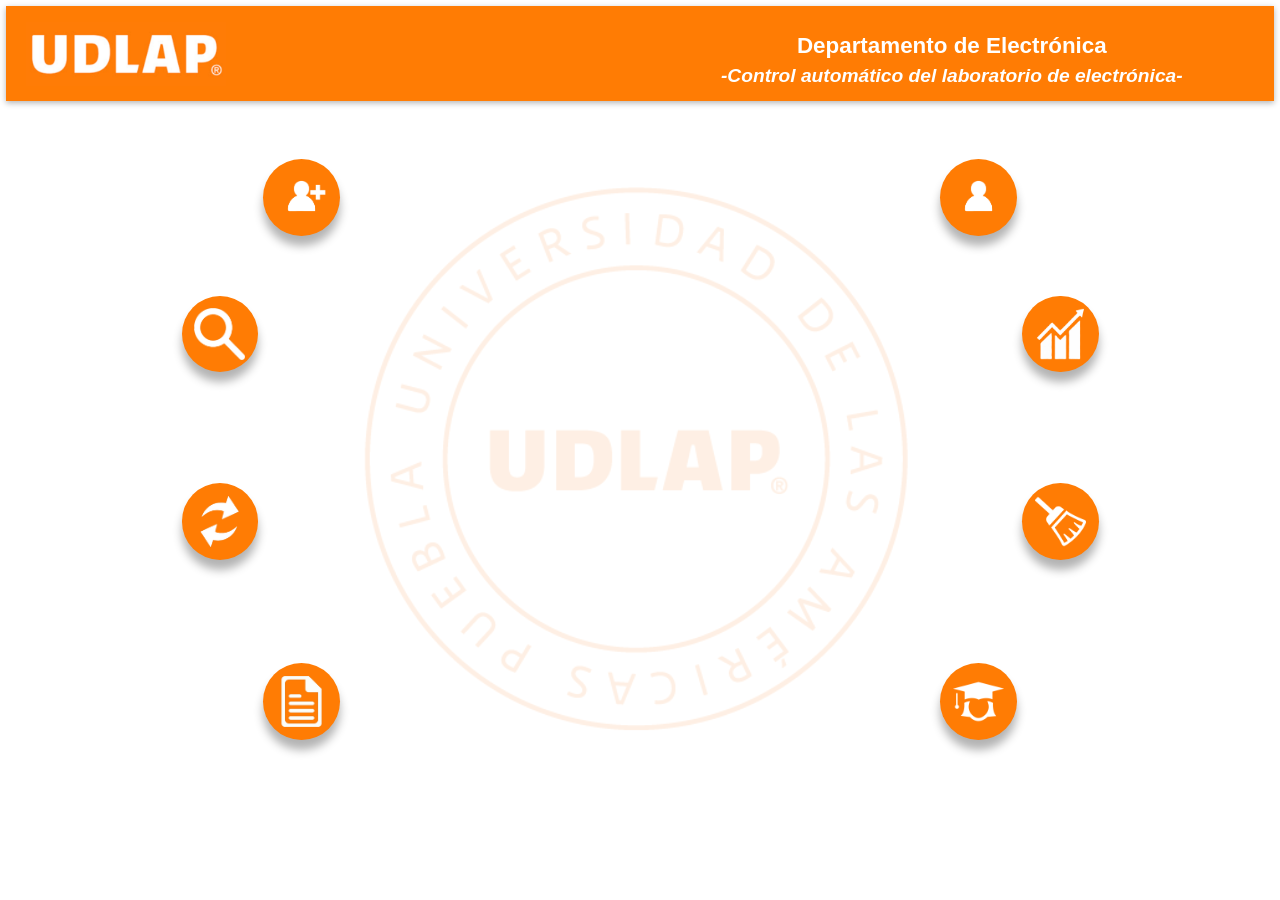
==== src/sistema_almacen/index.html @ dacfbcc5 "Trying to add as normal folder xidk" ====
<!DOCTYPE html>
<!-- Declara que el documento es de tipo HTML5 -->
<html lang="en">
<!-- Establece el idioma principal del contenido como inglés -->

<head>
    <!-- Contiene los metadatos y enlaces a recursos externos -->
    <meta charset="UTF-8">
    <!-- Especifica la codificación de caracteres como UTF-8 -->
    <meta name="viewport" content="width=device-width, initial-scale=1.0">
    <!-- Hace que la página sea responsive, adaptándose a diferentes dispositivos -->
    <title>preview-almacen</title>
    <!-- Define el título de la página que aparece en la pestaña del navegador -->
    <!-- Enlaza al archivo de hoja de estilos específico para la página de inicio -->
    <link rel="stylesheet" href="css/styles.css">
    <!-- Enlaza al archivo de Bootstrap CSS desde un CDN -->
    <link href="https://stackpath.bootstrapcdn.com/bootstrap/4.5.2/css/bootstrap.min.css" rel="stylesheet">
</head>

<body>
    <!-- Inicio del contenido visible de la página -->
    <div id="container-general">
        <!-- Sección de navegación principal -->
        <nav id="main-nav">
            <!-- Contenedor para el logotipo -->
            <div class="logo-container">
                <!-- Imagen del logotipo de la UDLAP con un diseño adaptativo (responsive) -->
                <img src="resources\images\logo-udlap.png" alt="" class="img-fluid" id="logo-udlap">
            </div>
            <!-- Contenedor para los encabezados -->
            <div class="header-container" id="header-container">
                <!-- Encabezado que muestra el nombre del departamento -->
                <header id="nav-departamento">
                    Departamento de Electrónica
                </header>
                <!-- Encabezado que muestra el título del sistema -->
                <header id="nav-titulo">
                    -Control automático del laboratorio de electrónica-
                </header>
            </div>
        </nav>
    

    <!-- Sección que contiene los botones de interacción -->
    <div class="container-buttons">
        <!-- Fila para alinear los botones en columnas -->
        <div class="row">
            <!-- Columna izquierda para los botones -->
            <div class="col-3 column-left">
                    <!-- Botón para agregar un usuario -->
                    <div class="button-ca btn-curve-1" id="button-upper-left">
                        <a href="php/forms/credentials/form-check_user_id.php">
                            <img src="resources\images\icon-adduser.png" alt="">
                            <div class="tooltip-left">
                                <h3>Control de Usuarios</h3>
                                <!-- Tooltip que describe la función del botón -->
                            </div>
                        </a>
                    </div>
                </a>
                <div class="button-ca btn-curve-2">
                        <!-- Botón para consultas -->
                        <a href="php/forms/credentials/form-consults-check_admin_id.php">
                        <img src="resources\images\icon-consultas.png" alt="">
                        <div class="tooltip-left">
                            <h3>Consultas</h3>
                            <!-- Tooltip que describe la función del botón -->
                        </div>
                    </a>
                </div>
                <div class="button-ca btn-curve-3">
                    <!-- Botón para cambio de semestre -->
                    <a href="php/forms/credentials/form-semester-check_admin_id.php">
                        <img src="resources/images/icon-change.png" alt="">
                        <div class="tooltip-left">
                            <h3>Cambio de semestre</h3>
                            <!-- Tooltip que describe la función del botón -->
                        </div>
                    </a>
                </div>
                <div class="button-ca btn-curve-4" id="button-upper-left">
                    <!-- Botón para reporte de inventarios -->
                    <img src="resources/images/icon-report.png" alt="">
                    <div class="tooltip-left">
                        <h3>Reporte de inventarios</h3>
                        <!-- Tooltip que describe la función del botón -->
                    </div>
                </div>
            </div>

            <!-- Columna central con el escudo UDLAP -->
            <div class="col-6 text-center">
                <!-- Imagen central del escudo UDLAP -->
                <img src="resources\images\escudo-udlap.png" alt="UDLAP Logo" class="img-fluid" id="escudo-udlap">
            </div>

            <!-- Columna derecha para los botones -->
            <div class="col-3 column-right">
                    <!-- Botón para control automático -->
                    <div class="button-ca btn-curve-5" id="button-upper-right">
                        <!-- #FIXME: REGRESAR RUTA A php/forms/credentials/form-auto-check_admin_id.php-->
                        <a href="php/forms/credentials/form-auto-check_admin_id.php">
                        <img src="resources\images\icon-user.png" alt="">
                        <div class="tooltip-right">
                            <h3>Control automático</h3>
                            <!-- Tooltip que describe la función del botón -->
                        </div>
                    </div>
                </a>
                <div class="button-ca btn-curve-6">
                    <!-- Botón para estadísticas -->
                    <img src="resources\images\icon-stats.png" alt="">
                    <div class="tooltip-right">
                        <h3>Estadísticas</h3>
                        <!-- Tooltip que describe la función del botón -->
                    </div>
                </div>
                <div class="button-ca btn-curve-7">
                    <!-- Botón para mantenimiento -->
                    <img src="resources/images/icon-mantenimiento.png" alt="">
                    <div class="tooltip-right">
                        <h3>Mantenimiento</h3>
                        <!-- Tooltip que describe la función del botón -->
                    </div>
                </div>
                <div class="button-ca btn-curve-8" id="button-upper-right">
                    <a href="php/forms/credentials/form-beca-check_user_id.php">
                    <img src="resources/images/icon-becario.png" alt="">
                    <!-- Espacio reservado para un botón adicional -->
                    <div class="tooltip-right">
                        <!-- Tooltip de mantenimiento adicional 181763-->
                        <h3>Control becario</h3>
                    </div>
                </div>
                </a>
            </div>
        </div>
    </div>
    </div>
</body>
</html>
---- src/sistema_almacen/css/styles.css ----
/* =========================================================
   VARIABLES GLOBALES Y FUENTE CORPORATIVA
   ========================================================= */
:root{
    --color-udlap:#ff7c04;
}

@font-face{
    font-family:"udlap_text_lightbold_italic";
    src:url("resources/fonts/udlaptext-bldita-webfont.woff2") format("woff2"),
        url("resources/fonts/udlaptext-bldita-webfont.woff") format("woff");
    font-weight:normal;
    font-style:normal;
}

/* =========================================================
   BARRA DE NAVEGACIÓN SUPERIOR
   ========================================================= */
#main-nav{
    background-color:var(--color-udlap);
    display:flex;
    justify-content:space-between;
    align-items:center;
    padding:10px;
    margin:0.5% 0.5% 0;
    box-shadow:0 2px 6px rgba(0,0,0,.3);
}

/* Logo y cabecera */
.logo-container{
    width:40%;
    height:fit-content;
}
#logo-udlap{width:40%; margin-left:2%;}

#header-container{width:50%; height:auto; text-align:right;}
#header-container header{
    font-family:Arial, sans-serif;
    font-weight:bold;
    color:#fff;
}
#nav-departamento{
    font-family:"udlap_text_lightbold_italic", sans-serif;
    text-align:center;
    font-size:140%;
    font-weight:bolder;
    color:#fff;
    margin-top:2%;
}
#nav-titulo{
    font-family:"udlap_text_lightbold_italic", sans-serif;
    text-align:center;
    font-size:120%;
    font-weight:bolder;
    font-style:italic;
    color:#fff;
}

/* Utilidad de espaciado */
.mr-3{margin-right:15px;}

/* =========================================================
   BOTÓN DE RETORNO (CÍRCULO VERDE)
   ========================================================= */
.button-return{
    width:8vh;
    height:8vh;
    background:#008000;
    border-radius:50%;
    box-shadow:0 8px 12px rgba(0,0,0,.25);
    display:flex;
    align-items:center;
    justify-content:center;
    transition:transform .25s ease, background .25s ease;
    position:absolute;
    top:50%;
    left:0;
    transform:translateY(-50%);
}
.button-return img{
    width:60%;
    height:60%;
    object-fit:contain;
}
.button-return:hover{
    transform:translateY(-50%) scale(1.1);
    background:linear-gradient(45deg,#008000,#b0d436);
    cursor:pointer;
}

/* =========================================================
   ENCABEZADO Y TARJETA BLANCA
   ========================================================= */
.box-white,
.encabezado-wrapper{
    width:100vh;          /* misma anchura visual para alinear contenido */
    margin:0 auto;
}
.encabezado-wrapper{
    position:relative;
    text-align:center;
}
.box-white{
    position:relative;
    background:#fff;
    padding:20px;
    border-radius:10px;
    box-shadow:0 4px 8px rgba(0,0,0,.3);
    transition:box-shadow .3s ease-in-out;
}
.box-white:hover{box-shadow:0 100px 160px rgba(255,180,5,.5);}

/* =========================================================
   FORMULARIOS
   ========================================================= */
.form-control{
    width:90%;
    max-width:100%;
    height:44px;
    display:block;
    margin:0 auto;
    padding:.375rem .75rem;
    font-size:1rem;
    line-height:1.5;
}

/* Contenedor general centrado vertical y horizontal */
.container-general{
    position:relative;
    display:flex;
    justify-content:center;
    align-items:center;
    text-align:center;
    height:100%;
}
.container-general input{width:40vw;}

/* =========================================================
   Paginación (botones Siguiente / Anterior y contador)
   ========================================================= */
.pagination-buttons{
    margin:20px 0;
    display:flex;
    justify-content:center;
}
.pagination-buttons .btn{
    padding:15px 30px;
    font-size:1.2rem;
}
.page-indicator{
    font-size:1.5rem;
    margin:0 20px;
    align-self:center;
}

/* =========================================================
   Buscador con botón e input alineados
   ========================================================= */
/* 1 ▸ El contenedor abarca todo el ancho y centra su contenido */
.search-container{
    width:100%;
    display:flex;
    justify-content:center;   /* centra el input en el eje horizontal */
    align-items:center;       /* por si necesitara centrado vertical   */
    margin:20px 0;            /* separación superior-inferior opcional */
}

/* 2 ▸ El propio input: ancho fijo (o máximo) y sin márgenes laterales */
#searchInput{
    width:100vh;               /* ancho relativo; ajústelo al gusto      */
    max-width:1000px;          /* límite para pantallas grandes          */
    min-width:240px;          /* evita que se comprima demasiado        */
    margin:0;                 /* elimina posibles márgenes heredados    */
}

/* =========================================================
   TARJETAS DE OPCIÓN (Menú de categorías)
   ========================================================= */
.card-option{
    background:#fff;
    border-radius:8px;
    padding:20px;
    text-align:center;
    transition:transform .3s ease;
    height:100%;
    display:flex;
    flex-direction:column;
    justify-content:center;
    box-shadow:0 4px 6px rgba(0,0,0,.1);
}
.card-option:hover{transform:scale(1.05);}
.card-option img{
    width:100%;
    max-height:180px;
    object-fit:contain;
    aspect-ratio:1/1;
}
.card-option h3{
    margin-top:15px;
    font-weight:bold;
    color:#fff;
}
/* Colores por categoría */
#btn-equipos{background:#0048ff;}
#btn-conexiones{background:#26ac2f;}
#btn-chips{background:#ffbb00;}
@media(max-width:767px){
    .card-option img{max-height:120px;}
}

/* =========================================================
   TABLAS
   ========================================================= */
th,td{text-align:center;}

/* =========================================================
   Elementos auxiliares / utilidades
   ========================================================= */
#escudo-udlap{
    opacity:.2;
    height:100%;
    width:auto;
    align-self:center;
    z-index:-1;
}
label{
    font-weight:300;
    margin-top:1vw;
}
.hidden{display:none;}
.form-container.show{display:block; opacity:1;}
#container-buttons{
    position:absolute;
    inset:0;
    background:rgba(255,128,0,.5);
}

#escudo-udlap{
    position:absolute;
    top:50%;
    left:50%;
    transform:translate(-50%,-50%);
    height:70vh;   /* ocupa el % del alto visible            */
    width:auto;               /* mantiene la proporción original           */
    max-width:none;           /* anula max-width de .img-fluid             */
    opacity:.12;              /* ajusta si lo notas muy tenue o muy fuerte */
    z-index:0;
}



/*──────────────────────────────────────────────
  5. CONTENEDOR PRINCIPAL (EXCLUYE BARRA)
──────────────────────────────────────────────*/
#container-general{height:calc(100% - 85px);} /* 85 px ≈ alto de la barra */

/* Contenedor para columnas Bootstrap */
.container-buttons{height:100%;position:relative;}

/* Columnas laterales */
.column-left,
.column-right{
    position:relative;              /* referencia para posicionar los botones */
    height:80vh;                    /* zona útil en cada lado                 */
}

/*──────────────────────────────────────────────
  6. BOTONES CIRCULARES
──────────────────────────────────────────────*/
.button-ca{
    position:absolute;              /* necesario para ubicarlos en curva      */
    width:6vw;  height:6vw;
    min-width:60px; min-height:60px;
    border-radius:50%;
    background:var(--color-udlap);
    display:flex;align-items:center;justify-content:center;
    box-shadow:0 10px 10px rgba(0,0,0,.3);
    transition:transform .3s ease;
    z-index:2;
}
.button-ca img{
    width:4vw;height:4vw;
    min-width:30px;min-height:30px;
}
.button-ca:hover{
    transform:scale(1.1);
    background:linear-gradient(45deg,var(--color-udlap),orange);
    cursor:pointer;
}

/*──────────────────────────────────────────────
  7. POSICIÓN CURVA (OCHO BOTONES)
──────────────────────────────────────────────*/
/* Lado izquierdo (btn-curve-1 … btn-curve-4) */
.btn-curve-1{top:  8%;left:85%;}
.btn-curve-2{top: 27%;left: 60%;}
.btn-curve-3{top: 53%;left: 60%;}
.btn-curve-4{top: 78%;left:85%;}

/* Lado derecho (btn-curve-5 … btn-curve-8)   */
.btn-curve-5{top:  8%;right:85%;}
.btn-curve-6{top: 27%;right: 60%;}
.btn-curve-7{top: 53%;right: 60%;}
.btn-curve-8{top: 78%;right:85%;}

/* Ajusta los porcentajes ↑ para abrir/cerrar el arco. */

/*──────────────────────────────────────────────
  8. TOOLTIP GENÉRICO
──────────────────────────────────────────────*/
.tooltip-left,
.tooltip-right{
    visibility:hidden;
    position:absolute;
    top:50%;transform:translateY(-50%);
    width:17vw;max-width:250px;
    background:var(--color-udlap);
    color:#fff;border-radius:6px;
    padding:.5em;text-align:center;
    box-shadow:0 4px 8px rgba(0,0,0,.3);
    transition:opacity .25s ease;
    opacity:0;pointer-events:none;z-index:10;
}
.tooltip-left {left:110%;}
.tooltip-right{right:110%;}

.tooltip-left::after,
.tooltip-right::after{
    content:'';position:absolute;top:50%;
    transform:translateY(-50%);
    border:5px solid transparent;
}
.tooltip-left::after {left:-10px; border-right-color:var(--color-udlap);}
.tooltip-right::after{right:-10px;border-left-color:var(--color-udlap);}

.button-ca:hover .tooltip-left,
.button-ca:hover .tooltip-right{visibility:visible;opacity:1;}
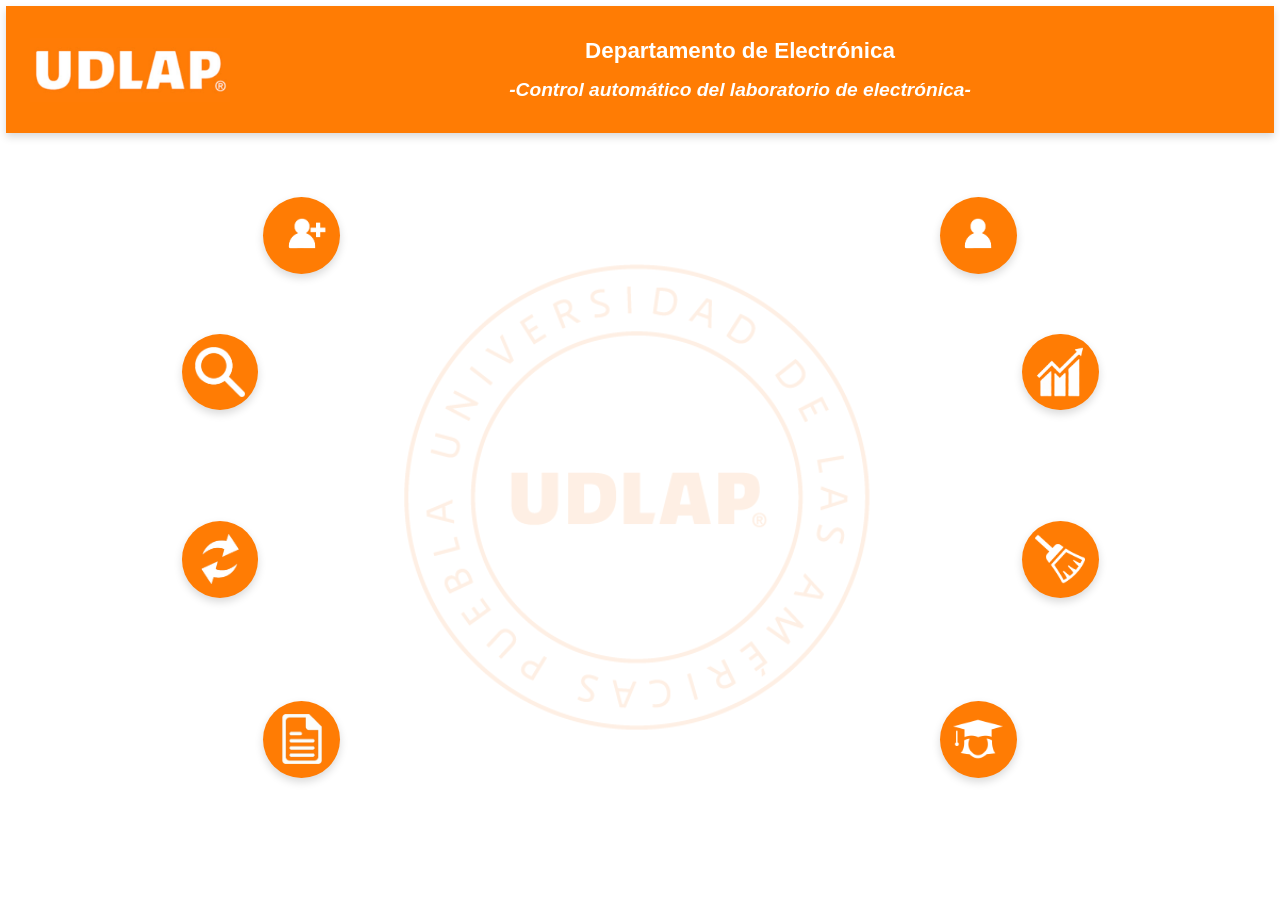
==== commit ff3f986e: "Refactor code structure for improved readability and maintainability" ====
--- a/src/sistema_almacen/index.html
+++ b/src/sistema_almacen/index.html
@@ -1,141 +1,143 @@
-<!DOCTYPE html>
-<!-- Declara que el documento es de tipo HTML5 -->
-<html lang="en">
-<!-- Establece el idioma principal del contenido como inglés -->
-
-<head>
-    <!-- Contiene los metadatos y enlaces a recursos externos -->
-    <meta charset="UTF-8">
-    <!-- Especifica la codificación de caracteres como UTF-8 -->
-    <meta name="viewport" content="width=device-width, initial-scale=1.0">
-    <!-- Hace que la página sea responsive, adaptándose a diferentes dispositivos -->
-    <title>preview-almacen</title>
-    <!-- Define el título de la página que aparece en la pestaña del navegador -->
-    <!-- Enlaza al archivo de hoja de estilos específico para la página de inicio -->
-    <link rel="stylesheet" href="css/styles.css">
-    <!-- Enlaza al archivo de Bootstrap CSS desde un CDN -->
-    <link href="https://stackpath.bootstrapcdn.com/bootstrap/4.5.2/css/bootstrap.min.css" rel="stylesheet">
-</head>
-
-<body>
-    <!-- Inicio del contenido visible de la página -->
-    <div id="container-general">
-        <!-- Sección de navegación principal -->
-        <nav id="main-nav">
-            <!-- Contenedor para el logotipo -->
-            <div class="logo-container">
-                <!-- Imagen del logotipo de la UDLAP con un diseño adaptativo (responsive) -->
-                <img src="resources\images\logo-udlap.png" alt="" class="img-fluid" id="logo-udlap">
-            </div>
-            <!-- Contenedor para los encabezados -->
-            <div class="header-container" id="header-container">
-                <!-- Encabezado que muestra el nombre del departamento -->
-                <header id="nav-departamento">
-                    Departamento de Electrónica
-                </header>
-                <!-- Encabezado que muestra el título del sistema -->
-                <header id="nav-titulo">
-                    -Control automático del laboratorio de electrónica-
-                </header>
-            </div>
-        </nav>
-    
-
-    <!-- Sección que contiene los botones de interacción -->
-    <div class="container-buttons">
-        <!-- Fila para alinear los botones en columnas -->
-        <div class="row">
-            <!-- Columna izquierda para los botones -->
-            <div class="col-3 column-left">
-                    <!-- Botón para agregar un usuario -->
-                    <div class="button-ca btn-curve-1" id="button-upper-left">
-                        <a href="php/forms/credentials/form-check_user_id.php">
-                            <img src="resources\images\icon-adduser.png" alt="">
-                            <div class="tooltip-left">
-                                <h3>Control de Usuarios</h3>
-                                <!-- Tooltip que describe la función del botón -->
-                            </div>
-                        </a>
-                    </div>
-                </a>
-                <div class="button-ca btn-curve-2">
-                        <!-- Botón para consultas -->
-                        <a href="php/forms/credentials/form-consults-check_admin_id.php">
-                        <img src="resources\images\icon-consultas.png" alt="">
-                        <div class="tooltip-left">
-                            <h3>Consultas</h3>
-                            <!-- Tooltip que describe la función del botón -->
-                        </div>
-                    </a>
-                </div>
-                <div class="button-ca btn-curve-3">
-                    <!-- Botón para cambio de semestre -->
-                    <a href="php/forms/credentials/form-semester-check_admin_id.php">
-                        <img src="resources/images/icon-change.png" alt="">
-                        <div class="tooltip-left">
-                            <h3>Cambio de semestre</h3>
-                            <!-- Tooltip que describe la función del botón -->
-                        </div>
-                    </a>
-                </div>
-                <div class="button-ca btn-curve-4" id="button-upper-left">
-                    <!-- Botón para reporte de inventarios -->
-                    <img src="resources/images/icon-report.png" alt="">
-                    <div class="tooltip-left">
-                        <h3>Reporte de inventarios</h3>
-                        <!-- Tooltip que describe la función del botón -->
-                    </div>
-                </div>
-            </div>
-
-            <!-- Columna central con el escudo UDLAP -->
-            <div class="col-6 text-center">
-                <!-- Imagen central del escudo UDLAP -->
-                <img src="resources\images\escudo-udlap.png" alt="UDLAP Logo" class="img-fluid" id="escudo-udlap">
-            </div>
-
-            <!-- Columna derecha para los botones -->
-            <div class="col-3 column-right">
-                    <!-- Botón para control automático -->
-                    <div class="button-ca btn-curve-5" id="button-upper-right">
-                        <!-- #FIXME: REGRESAR RUTA A php/forms/credentials/form-auto-check_admin_id.php-->
-                        <a href="php/forms/credentials/form-auto-check_admin_id.php">
-                        <img src="resources\images\icon-user.png" alt="">
-                        <div class="tooltip-right">
-                            <h3>Control automático</h3>
-                            <!-- Tooltip que describe la función del botón -->
-                        </div>
-                    </div>
-                </a>
-                <div class="button-ca btn-curve-6">
-                    <!-- Botón para estadísticas -->
-                    <img src="resources\images\icon-stats.png" alt="">
-                    <div class="tooltip-right">
-                        <h3>Estadísticas</h3>
-                        <!-- Tooltip que describe la función del botón -->
-                    </div>
-                </div>
-                <div class="button-ca btn-curve-7">
-                    <!-- Botón para mantenimiento -->
-                    <img src="resources/images/icon-mantenimiento.png" alt="">
-                    <div class="tooltip-right">
-                        <h3>Mantenimiento</h3>
-                        <!-- Tooltip que describe la función del botón -->
-                    </div>
-                </div>
-                <div class="button-ca btn-curve-8" id="button-upper-right">
-                    <a href="php/forms/credentials/form-beca-check_user_id.php">
-                    <img src="resources/images/icon-becario.png" alt="">
-                    <!-- Espacio reservado para un botón adicional -->
-                    <div class="tooltip-right">
-                        <!-- Tooltip de mantenimiento adicional 181763-->
-                        <h3>Control becario</h3>
-                    </div>
-                </div>
-                </a>
-            </div>
-        </div>
-    </div>
-    </div>
-</body>
-</html>
+<!DOCTYPE html>
+<!-- Declara que el documento es de tipo HTML5 -->
+<html lang="en">
+<!-- Establece el idioma principal del contenido como inglés -->
+
+<head>
+    <!-- Contiene los metadatos y enlaces a recursos externos -->
+    <meta charset="UTF-8">
+    <!-- Especifica la codificación de caracteres como UTF-8 -->
+    <meta name="viewport" content="width=device-width, initial-scale=1.0">
+    <!-- Hace que la página sea responsive, adaptándose a diferentes dispositivos -->
+    <title>preview-almacen</title>
+    <!-- Define el título de la página que aparece en la pestaña del navegador -->
+    <!-- Enlaza al archivo de hoja de estilos específico para la página de inicio -->
+    <link rel="stylesheet" href="css/styles.css">
+    <!-- Enlaza al archivo de Bootstrap CSS desde un CDN -->
+    <link href="https://stackpath.bootstrapcdn.com/bootstrap/4.5.2/css/bootstrap.min.css" rel="stylesheet">
+</head>
+
+<body>
+    <!-- Inicio del contenido visible de la página -->
+    <div id="container-general">
+        <!-- Sección de navegación principal -->
+        <nav id="main-nav">
+            <!-- Contenedor para el logotipo -->
+            <div class="logo-container">
+                <!-- Imagen del logotipo de la UDLAP con un diseño adaptativo (responsive) -->
+                <img src="resources\images\logo-udlap.png" alt="" class="img-fluid" id="logo-udlap">
+            </div>
+            <!-- Contenedor para los encabezados -->
+            <div class="header-container" id="header-container">
+                <!-- Encabezado que muestra el nombre del departamento -->
+                <header id="nav-departamento">
+                    Departamento de Electrónica
+                </header>
+                <!-- Encabezado que muestra el título del sistema -->
+                <header id="nav-titulo">
+                    -Control automático del laboratorio de electrónica-
+                </header>
+            </div>
+        </nav>
+    
+
+    <!-- Sección que contiene los botones de interacción -->
+    <div class="container-buttons">
+        <!-- Fila para alinear los botones en columnas -->
+        <div class="row">
+            <!-- Columna izquierda para los botones -->
+            <div class="col-3 column-left">
+                    <!-- Botón para agregar un usuario -->
+                    <div class="button-ca btn-curve-1" id="button-upper-left">
+                        <a href="php/forms/credentials/form-check_user_id.php">
+                            <img src="resources\images\icon-adduser.png" alt="">
+                            <div class="tooltip-left">
+                                <h3>Control de Usuarios</h3>
+                                <!-- Tooltip que describe la función del botón -->
+                            </div>
+                        </a>
+                    </div>
+                </a>
+                <div class="button-ca btn-curve-2">
+                        <!-- Botón para consultas -->
+                        <a href="php/forms/credentials/form-consults-check_admin_id.php">
+                        <img src="resources\images\icon-consultas.png" alt="">
+                        <div class="tooltip-left">
+                            <h3>Consultas</h3>
+                            <!-- Tooltip que describe la función del botón -->
+                        </div>
+                    </a>
+                </div>
+                <div class="button-ca btn-curve-3">
+                    <!-- Botón para cambio de semestre -->
+                    <a href="php/forms/credentials/form-semester-check_admin_id.php">
+                        <img src="resources/images/icon-change.png" alt="">
+                        <div class="tooltip-left">
+                            <h3>Cambio de semestre</h3>
+                            <!-- Tooltip que describe la función del botón -->
+                        </div>
+                    </a>
+                </div>
+                <div class="button-ca btn-curve-4" id="button-upper-left">
+                    <!-- Botón para reporte de inventarios -->
+                    <img src="resources/images/icon-report.png" alt="">
+                    <div class="tooltip-left">
+                        <h3>Reporte de inventarios</h3>
+                        <!-- Tooltip que describe la función del botón -->
+                    </div>
+                </div>
+            </div>
+
+            <!-- Columna central con el escudo UDLAP -->
+            <div class="col-6 text-center">
+                <!-- Imagen central del escudo UDLAP -->
+                <img src="resources\images\escudo-udlap.png" alt="UDLAP Logo" class="img-fluid" id="escudo-udlap">
+            </div>
+
+            <!-- Columna derecha para los botones -->
+            <div class="col-3 column-right">
+                    <!-- Botón para control automático -->
+                    <div class="button-ca btn-curve-5" id="button-upper-right">
+                        <!-- #FIXME: REGRESAR RUTA A php/forms/credentials/form-auto-check_admin_id.php-->
+                        <a href="php/forms/credentials/form-auto-check_admin_id.php">
+                        <img src="resources\images\icon-user.png" alt="">
+                        <div class="tooltip-right">
+                            <h3>Control automático</h3>
+                            <!-- Tooltip que describe la función del botón -->
+                        </div>
+                    </div>
+                </a>
+                <div class="button-ca btn-curve-6">
+                    <!-- Botón para estadísticas -->
+                    <a href="php/forms/credentials/form-estadisticas-check_admin_id.php">
+                    <img src="resources\images\icon-stats.png" alt="">
+                    <div class="tooltip-right">
+                        <h3>Estadísticas</h3>
+                        <!-- Tooltip que describe la función del botón -->
+                    </div>
+                    </a>
+                </div>
+                <div class="button-ca btn-curve-7">
+                    <!-- Botón para mantenimiento -->
+                    <img src="resources/images/icon-mantenimiento.png" alt="">
+                    <div class="tooltip-right">
+                        <h3>Mantenimiento</h3>
+                        <!-- Tooltip que describe la función del botón -->
+                    </div>
+                </div>
+                <div class="button-ca btn-curve-8" id="button-upper-right">
+                    <a href="php/forms/credentials/form-beca-check_user_id.php">
+                    <img src="resources/images/icon-becario.png" alt="">
+                    <!-- Espacio reservado para un botón adicional -->
+                    <div class="tooltip-right">
+                        <!-- Tooltip de mantenimiento adicional 181763-->
+                        <h3>Control becario</h3>
+                    </div>
+                </div>
+                </a>
+            </div>
+        </div>
+    </div>
+    </div>
+</body>
+</html>
--- a/src/sistema_almacen/css/styles.css
+++ b/src/sistema_almacen/css/styles.css
@@ -1,338 +1,618 @@
-/* =========================================================
-   VARIABLES GLOBALES Y FUENTE CORPORATIVA
-   ========================================================= */
-:root{
-    --color-udlap:#ff7c04;
-}
-
-@font-face{
-    font-family:"udlap_text_lightbold_italic";
-    src:url("resources/fonts/udlaptext-bldita-webfont.woff2") format("woff2"),
-        url("resources/fonts/udlaptext-bldita-webfont.woff") format("woff");
-    font-weight:normal;
-    font-style:normal;
-}
-
-/* =========================================================
-   BARRA DE NAVEGACIÓN SUPERIOR
-   ========================================================= */
-#main-nav{
-    background-color:var(--color-udlap);
-    display:flex;
-    justify-content:space-between;
-    align-items:center;
-    padding:10px;
-    margin:0.5% 0.5% 0;
-    box-shadow:0 2px 6px rgba(0,0,0,.3);
-}
-
-/* Logo y cabecera */
-.logo-container{
-    width:40%;
-    height:fit-content;
-}
-#logo-udlap{width:40%; margin-left:2%;}
-
-#header-container{width:50%; height:auto; text-align:right;}
-#header-container header{
-    font-family:Arial, sans-serif;
-    font-weight:bold;
-    color:#fff;
-}
-#nav-departamento{
-    font-family:"udlap_text_lightbold_italic", sans-serif;
-    text-align:center;
-    font-size:140%;
-    font-weight:bolder;
-    color:#fff;
-    margin-top:2%;
-}
-#nav-titulo{
-    font-family:"udlap_text_lightbold_italic", sans-serif;
-    text-align:center;
-    font-size:120%;
-    font-weight:bolder;
-    font-style:italic;
-    color:#fff;
-}
-
-/* Utilidad de espaciado */
-.mr-3{margin-right:15px;}
-
-/* =========================================================
-   BOTÓN DE RETORNO (CÍRCULO VERDE)
-   ========================================================= */
-.button-return{
-    width:8vh;
-    height:8vh;
-    background:#008000;
-    border-radius:50%;
-    box-shadow:0 8px 12px rgba(0,0,0,.25);
-    display:flex;
-    align-items:center;
-    justify-content:center;
-    transition:transform .25s ease, background .25s ease;
-    position:absolute;
-    top:50%;
-    left:0;
-    transform:translateY(-50%);
-}
-.button-return img{
-    width:60%;
-    height:60%;
-    object-fit:contain;
-}
-.button-return:hover{
-    transform:translateY(-50%) scale(1.1);
-    background:linear-gradient(45deg,#008000,#b0d436);
-    cursor:pointer;
-}
-
-/* =========================================================
-   ENCABEZADO Y TARJETA BLANCA
-   ========================================================= */
-.box-white,
-.encabezado-wrapper{
-    width:100vh;          /* misma anchura visual para alinear contenido */
-    margin:0 auto;
-}
-.encabezado-wrapper{
-    position:relative;
-    text-align:center;
-}
-.box-white{
-    position:relative;
-    background:#fff;
-    padding:20px;
-    border-radius:10px;
-    box-shadow:0 4px 8px rgba(0,0,0,.3);
-    transition:box-shadow .3s ease-in-out;
-}
-.box-white:hover{box-shadow:0 100px 160px rgba(255,180,5,.5);}
-
-/* =========================================================
-   FORMULARIOS
-   ========================================================= */
-.form-control{
-    width:90%;
-    max-width:100%;
-    height:44px;
-    display:block;
-    margin:0 auto;
-    padding:.375rem .75rem;
-    font-size:1rem;
-    line-height:1.5;
-}
-
-/* Contenedor general centrado vertical y horizontal */
-.container-general{
-    position:relative;
-    display:flex;
-    justify-content:center;
-    align-items:center;
-    text-align:center;
-    height:100%;
-}
-.container-general input{width:40vw;}
-
-/* =========================================================
-   Paginación (botones Siguiente / Anterior y contador)
-   ========================================================= */
-.pagination-buttons{
-    margin:20px 0;
-    display:flex;
-    justify-content:center;
-}
-.pagination-buttons .btn{
-    padding:15px 30px;
-    font-size:1.2rem;
-}
-.page-indicator{
-    font-size:1.5rem;
-    margin:0 20px;
-    align-self:center;
-}
-
-/* =========================================================
-   Buscador con botón e input alineados
-   ========================================================= */
-/* 1 ▸ El contenedor abarca todo el ancho y centra su contenido */
-.search-container{
-    width:100%;
-    display:flex;
-    justify-content:center;   /* centra el input en el eje horizontal */
-    align-items:center;       /* por si necesitara centrado vertical   */
-    margin:20px 0;            /* separación superior-inferior opcional */
-}
-
-/* 2 ▸ El propio input: ancho fijo (o máximo) y sin márgenes laterales */
-#searchInput{
-    width:100vh;               /* ancho relativo; ajústelo al gusto      */
-    max-width:1000px;          /* límite para pantallas grandes          */
-    min-width:240px;          /* evita que se comprima demasiado        */
-    margin:0;                 /* elimina posibles márgenes heredados    */
-}
-
-/* =========================================================
-   TARJETAS DE OPCIÓN (Menú de categorías)
-   ========================================================= */
-.card-option{
-    background:#fff;
-    border-radius:8px;
-    padding:20px;
-    text-align:center;
-    transition:transform .3s ease;
-    height:100%;
-    display:flex;
-    flex-direction:column;
-    justify-content:center;
-    box-shadow:0 4px 6px rgba(0,0,0,.1);
-}
-.card-option:hover{transform:scale(1.05);}
-.card-option img{
-    width:100%;
-    max-height:180px;
-    object-fit:contain;
-    aspect-ratio:1/1;
-}
-.card-option h3{
-    margin-top:15px;
-    font-weight:bold;
-    color:#fff;
-}
-/* Colores por categoría */
-#btn-equipos{background:#0048ff;}
-#btn-conexiones{background:#26ac2f;}
-#btn-chips{background:#ffbb00;}
-@media(max-width:767px){
-    .card-option img{max-height:120px;}
-}
-
-/* =========================================================
-   TABLAS
-   ========================================================= */
-th,td{text-align:center;}
-
-/* =========================================================
-   Elementos auxiliares / utilidades
-   ========================================================= */
-#escudo-udlap{
-    opacity:.2;
-    height:100%;
-    width:auto;
-    align-self:center;
-    z-index:-1;
-}
-label{
-    font-weight:300;
-    margin-top:1vw;
-}
-.hidden{display:none;}
-.form-container.show{display:block; opacity:1;}
-#container-buttons{
-    position:absolute;
-    inset:0;
-    background:rgba(255,128,0,.5);
-}
-
-#escudo-udlap{
-    position:absolute;
-    top:50%;
-    left:50%;
-    transform:translate(-50%,-50%);
-    height:70vh;   /* ocupa el % del alto visible            */
-    width:auto;               /* mantiene la proporción original           */
-    max-width:none;           /* anula max-width de .img-fluid             */
-    opacity:.12;              /* ajusta si lo notas muy tenue o muy fuerte */
-    z-index:0;
-}
-
-
-
-/*──────────────────────────────────────────────
-  5. CONTENEDOR PRINCIPAL (EXCLUYE BARRA)
-──────────────────────────────────────────────*/
-#container-general{height:calc(100% - 85px);} /* 85 px ≈ alto de la barra */
-
-/* Contenedor para columnas Bootstrap */
-.container-buttons{height:100%;position:relative;}
-
-/* Columnas laterales */
-.column-left,
-.column-right{
-    position:relative;              /* referencia para posicionar los botones */
-    height:80vh;                    /* zona útil en cada lado                 */
-}
-
-/*──────────────────────────────────────────────
-  6. BOTONES CIRCULARES
-──────────────────────────────────────────────*/
-.button-ca{
-    position:absolute;              /* necesario para ubicarlos en curva      */
-    width:6vw;  height:6vw;
-    min-width:60px; min-height:60px;
-    border-radius:50%;
-    background:var(--color-udlap);
-    display:flex;align-items:center;justify-content:center;
-    box-shadow:0 10px 10px rgba(0,0,0,.3);
-    transition:transform .3s ease;
-    z-index:2;
-}
-.button-ca img{
-    width:4vw;height:4vw;
-    min-width:30px;min-height:30px;
-}
-.button-ca:hover{
-    transform:scale(1.1);
-    background:linear-gradient(45deg,var(--color-udlap),orange);
-    cursor:pointer;
-}
-
-/*──────────────────────────────────────────────
-  7. POSICIÓN CURVA (OCHO BOTONES)
-──────────────────────────────────────────────*/
-/* Lado izquierdo (btn-curve-1 … btn-curve-4) */
-.btn-curve-1{top:  8%;left:85%;}
-.btn-curve-2{top: 27%;left: 60%;}
-.btn-curve-3{top: 53%;left: 60%;}
-.btn-curve-4{top: 78%;left:85%;}
-
-/* Lado derecho (btn-curve-5 … btn-curve-8)   */
-.btn-curve-5{top:  8%;right:85%;}
-.btn-curve-6{top: 27%;right: 60%;}
-.btn-curve-7{top: 53%;right: 60%;}
-.btn-curve-8{top: 78%;right:85%;}
-
-/* Ajusta los porcentajes ↑ para abrir/cerrar el arco. */
-
-/*──────────────────────────────────────────────
-  8. TOOLTIP GENÉRICO
-──────────────────────────────────────────────*/
-.tooltip-left,
-.tooltip-right{
-    visibility:hidden;
-    position:absolute;
-    top:50%;transform:translateY(-50%);
-    width:17vw;max-width:250px;
-    background:var(--color-udlap);
-    color:#fff;border-radius:6px;
-    padding:.5em;text-align:center;
-    box-shadow:0 4px 8px rgba(0,0,0,.3);
-    transition:opacity .25s ease;
-    opacity:0;pointer-events:none;z-index:10;
-}
-.tooltip-left {left:110%;}
-.tooltip-right{right:110%;}
-
-.tooltip-left::after,
-.tooltip-right::after{
-    content:'';position:absolute;top:50%;
-    transform:translateY(-50%);
-    border:5px solid transparent;
-}
-.tooltip-left::after {left:-10px; border-right-color:var(--color-udlap);}
-.tooltip-right::after{right:-10px;border-left-color:var(--color-udlap);}
-
-.button-ca:hover .tooltip-left,
-.button-ca:hover .tooltip-right{visibility:visible;opacity:1;}
-
+/* =========================================================
+   VARIABLES GLOBALES Y FUENTE CORPORATIVA
+   ========================================================= */
+:root{
+    --color-udlap:#ff7c04;
+    --color-udlap-dark:#d66803;
+    --font-primary: 'Segoe UI', Tahoma, Geneva, Verdana, sans-serif;
+    --font-heading: 'Arial', sans-serif;
+    --shadow-sm: 0 2px 4px rgba(0,0,0,.1);
+    --shadow-md: 0 4px 8px rgba(0,0,0,.15);
+    --shadow-lg: 0 8px 16px rgba(0,0,0,.2);
+    --transition-base: all 0.3s ease;
+}
+
+@font-face{
+    font-family:"udlap_text_lightbold_italic";
+    src:url("resources/fonts/udlaptext-bldita-webfont.woff2") format("woff2"),
+        url("resources/fonts/udlaptext-bldita-webfont.woff") format("woff");
+    font-weight:normal;
+    font-style:normal;
+}
+
+/* Reset básico */
+* {
+    box-sizing: border-box;
+}
+
+body {
+    font-family: var(--font-primary);
+    font-size: 16px;
+    line-height: 1.6;
+    margin: 0;
+    padding: 0;
+}
+
+/* =========================================================
+   BARRA DE NAVEGACIÓN SUPERIOR
+   ========================================================= */
+#main-nav{
+    background-color:var(--color-udlap);
+    display:flex;
+    justify-content:space-between;
+    align-items:center;
+    padding: clamp(10px, 2vw, 20px);
+    margin: 0.5%;
+    box-shadow: var(--shadow-md);
+    flex-wrap: wrap;
+}
+
+/* Logo y cabecera */
+.logo-container{
+    flex: 0 0 auto;
+    max-width: 250px;
+    min-width: 150px;
+}
+
+#logo-udlap{
+    width: 100%;
+    max-width: 200px;
+    height: auto;
+    margin-left: 2%;
+}
+
+#header-container{
+    flex: 1 1 auto;
+    text-align: right;
+    min-width: 200px;
+    padding: 0 15px;
+}
+
+#header-container header{
+    font-family: var(--font-heading);
+    font-weight: bold;
+    color: #fff;
+    margin: 0.5rem 0;
+}
+
+#nav-departamento{
+    font-family:"udlap_text_lightbold_italic", sans-serif;
+    text-align:center;
+    font-size: clamp(1rem, 3vw, 1.4rem);
+    font-weight:bolder;
+    color:#fff;
+}
+
+#nav-titulo{
+    font-family:"udlap_text_lightbold_italic", sans-serif;
+    text-align:center;
+    font-size: clamp(0.9rem, 2.5vw, 1.2rem);
+    font-weight:bolder;
+    font-style:italic;
+    color:#fff;
+}
+
+/* Responsive para móviles */
+@media (max-width: 768px) {
+    #main-nav {
+        flex-direction: column;
+        text-align: center;
+        padding: 15px;
+    }
+    
+    .logo-container {
+        width: 100%;
+        margin-bottom: 10px;
+    }
+    
+    #logo-udlap {
+        margin: 0 auto;
+    }
+    
+    #header-container {
+        width: 100%;
+        text-align: center;
+    }
+}
+
+/* =========================================================
+   BOTÓN DE RETORNO (CÍRCULO VERDE)
+   ========================================================= */
+.button-return{
+    width: clamp(50px, 8vh, 80px);
+    height: clamp(50px, 8vh, 80px);
+    background:#008000;
+    border-radius:50%;
+    box-shadow: var(--shadow-md);
+    display:flex;
+    align-items:center;
+    justify-content:center;
+    transition: var(--transition-base);
+    position:absolute;
+    top:50%;
+    left:0;
+    transform:translateY(-50%);
+    text-decoration: none;
+}
+
+.button-return img{
+    width:60%;
+    height:60%;
+    object-fit:contain;
+}
+
+.button-return:hover{
+    transform:translateY(-50%) scale(1.1);
+    background:linear-gradient(45deg,#008000,#b0d436);
+    cursor:pointer;
+    box-shadow: var(--shadow-lg);
+}
+
+@media (max-width: 768px) {
+    .button-return {
+        position: static;
+        transform: none;
+        margin: 10px auto;
+    }
+    
+    .button-return:hover {
+        transform: scale(1.1);
+    }
+}
+
+/* =========================================================
+   ENCABEZADO Y TARJETA BLANCA
+   ========================================================= */
+.box-white,
+.encabezado-wrapper{
+    width: 90%;
+    max-width: 1200px;
+    margin: 0 auto;
+    padding: clamp(15px, 3vw, 30px);
+}
+
+.encabezado-wrapper{
+    position:relative;
+    text-align:center;
+}
+
+.encabezado-wrapper h3 {
+    font-family: var(--font-heading);
+    font-size: clamp(1.2rem, 4vw, 1.8rem);
+    margin-bottom: 0.5rem;
+}
+
+.encabezado-wrapper p {
+    font-size: clamp(0.9rem, 2vw, 1.1rem);
+}
+
+.box-white{
+    position:relative;
+    background:#fff;
+    padding: clamp(15px, 3vw, 30px);
+    border-radius:10px;
+    box-shadow: var(--shadow-md);
+    transition: var(--transition-base);
+}
+
+.box-white:hover{
+    box-shadow: 0 12px 24px rgba(255,180,5,.3);
+}
+
+@media (max-width: 768px) {
+    .box-white,
+    .encabezado-wrapper {
+        width: 95%;
+        padding: 15px;
+    }
+}
+
+/* =========================================================
+   FORMULARIOS
+   ========================================================= */
+.form-control{
+    width: 100%;
+    max-width: 100%;
+    height: auto;
+    min-height: 44px;
+    display: block;
+    margin: 0 auto;
+    padding: .75rem;
+    font-size: clamp(0.9rem, 2vw, 1rem);
+    font-family: var(--font-primary);
+    line-height: 1.5;
+    border: 1px solid #ced4da;
+    border-radius: 4px;
+    transition: var(--transition-base);
+}
+
+.form-control:focus {
+    border-color: var(--color-udlap);
+    outline: none;
+    box-shadow: 0 0 0 0.2rem rgba(255, 124, 4, 0.25);
+}
+
+/* Contenedor general centrado vertical y horizontal */
+.container-general{
+    position:relative;
+    display:flex;
+    justify-content:center;
+    align-items:center;
+    text-align:center;
+    flex-wrap: wrap;
+    padding: 1rem;
+}
+
+.container-general input{
+    width: 100%;
+    max-width: 600px;
+}
+
+label {
+    font-weight: 500;
+    margin-top: 1rem;
+    margin-bottom: 0.5rem;
+    font-family: var(--font-primary);
+    font-size: clamp(0.9rem, 2vw, 1rem);
+}
+
+@media (max-width: 768px) {
+    .form-control {
+        font-size: 16px; /* Evita zoom en iOS */
+    }
+}
+
+/* =========================================================
+   Paginación (botones Siguiente / Anterior y contador)
+   ========================================================= */
+.pagination-buttons{
+    margin: 20px 0;
+    display: flex;
+    justify-content: center;
+    align-items: center;
+    flex-wrap: wrap;
+    gap: 10px;
+}
+
+.pagination-buttons .btn{
+    padding: clamp(10px, 2vw, 15px) clamp(20px, 4vw, 30px);
+    font-size: clamp(0.9rem, 2vw, 1.2rem);
+    font-family: var(--font-primary);
+    transition: var(--transition-base);
+}
+
+.page-indicator{
+    font-size: clamp(1rem, 2.5vw, 1.5rem);
+    font-family: var(--font-primary);
+    margin: 0 15px;
+    align-self: center;
+}
+
+@media (max-width: 768px) {
+    .pagination-buttons {
+        flex-direction: column;
+        gap: 15px;
+    }
+    
+    .pagination-buttons .btn {
+        width: 100%;
+        max-width: 300px;
+    }
+}
+
+/* =========================================================
+   Buscador con botón e input alineados
+   ========================================================= */
+.search-container{
+    width: 100%;
+    max-width: 1200px;
+    display: flex;
+    justify-content: center;
+    align-items: center;
+    margin: 20px auto;
+    padding: 0 15px;
+}
+
+#searchInput{
+    width: 100%;
+    max-width: 800px;
+    min-width: 200px;
+    margin: 0;
+    font-family: var(--font-primary);
+    font-size: clamp(0.9rem, 2vw, 1rem);
+}
+
+@media (max-width: 768px) {
+    .search-container {
+        padding: 0 10px;
+    }
+    
+    #searchInput {
+        font-size: 16px; /* Evita zoom en iOS */
+    }
+}
+
+/* =========================================================
+   TARJETAS DE OPCIÓN (Menú de categorías)
+   ========================================================= */
+.card-option{
+    background: #fff;
+    border-radius: 8px;
+    padding: clamp(15px, 3vw, 25px);
+    text-align: center;
+    transition: var(--transition-base);
+    height: 100%;
+    display: flex;
+    flex-direction: column;
+    justify-content: center;
+    box-shadow: var(--shadow-sm);
+    cursor: pointer;
+}
+
+.card-option:hover{
+    transform: scale(1.05);
+    box-shadow: var(--shadow-lg);
+}
+
+.card-option img{
+    width: 100%;
+    max-height: clamp(120px, 20vw, 180px);
+    object-fit: contain;
+    aspect-ratio: 1/1;
+    margin-bottom: 15px;
+}
+
+.card-option h3{
+    margin-top: 15px;
+    font-weight: bold;
+    font-family: var(--font-heading);
+    font-size: clamp(1rem, 2.5vw, 1.3rem);
+    color: #fff;
+}
+
+/* Colores por categoría */
+#btn-equipos{background:#0048ff;}
+#btn-conexiones{background:#26ac2f;}
+#btn-chips{background:#ffbb00;}
+#btn-prestamos{background: #ff3b3f;}
+
+@media(max-width:768px){
+    .card-option{
+        margin-bottom: 15px;
+    }
+    .card-option img{
+        max-height: 100px;
+    }
+}
+
+/* =========================================================
+   TABLAS
+   ========================================================= */
+.table-responsive {
+    overflow-x: auto;
+    -webkit-overflow-scrolling: touch;
+}
+
+th, td {
+    text-align: center;
+    padding: clamp(8px, 1.5vw, 12px);
+    font-family: var(--font-primary);
+    font-size: clamp(0.85rem, 1.8vw, 0.95rem);
+    vertical-align: middle;
+}
+
+th {
+    font-weight: 600;
+    white-space: nowrap;
+}
+
+@media (max-width: 768px) {
+    th, td {
+        font-size: 0.85rem;
+        padding: 8px 4px;
+    }
+    
+    /* Permitir scroll horizontal en tablas */
+    .table {
+        min-width: 600px;
+    }
+}
+
+/* =========================================================
+   Elementos auxiliares / utilidades
+   ========================================================= */
+#escudo-udlap{
+    position: absolute;
+    top: 50%;
+    left: 50%;
+    transform: translate(-50%, -50%);
+    height: clamp(300px, 60vh, 70vh);
+    width: auto;
+    max-width: none;
+    opacity: .12;
+    z-index: 0;
+    pointer-events: none;
+}
+
+.hidden{
+    display: none;
+}
+
+.form-container.show{
+    display: block;
+    opacity: 1;
+}
+
+#container-buttons{
+    position: absolute;
+    inset: 0;
+    background: rgba(255,128,0,.5);
+}
+
+.mr-3{
+    margin-right: 15px;
+}
+
+/*──────────────────────────────────────────────
+  CONTENEDOR PRINCIPAL (EXCLUYE BARRA)
+──────────────────────────────────────────────*/
+#container-general{
+    height: calc(100% - 85px);
+}
+
+.container-buttons{
+    height: 100%;
+    position: relative;
+}
+
+.column-left,
+.column-right{
+    position: relative;
+    height: 80vh;
+    min-height: 400px;
+}
+
+@media (max-width: 992px) {
+    .column-left,
+    .column-right {
+        height: auto;
+        min-height: 300px;
+    }
+}
+
+/*──────────────────────────────────────────────
+  BOTONES CIRCULARES
+──────────────────────────────────────────────*/
+.button-ca{
+    position: absolute;
+    width: clamp(60px, 6vw, 80px);
+    height: clamp(60px, 6vw, 80px);
+    border-radius: 50%;
+    background: var(--color-udlap);
+    display: flex;
+    align-items: center;
+    justify-content: center;
+    box-shadow: var(--shadow-md);
+    transition: var(--transition-base);
+    z-index: 2;
+    cursor: pointer;
+}
+
+.button-ca img{
+    width: clamp(30px, 4vw, 50px);
+    height: clamp(30px, 4vw, 50px);
+}
+
+.button-ca:hover{
+    transform: scale(1.1);
+    background: linear-gradient(45deg, var(--color-udlap), orange);
+    box-shadow: var(--shadow-lg);
+}
+
+/*──────────────────────────────────────────────
+  POSICIÓN CURVA (OCHO BOTONES)
+──────────────────────────────────────────────*/
+/* Lado izquierdo (btn-curve-1 … btn-curve-4) */
+.btn-curve-1{top: 8%; left: 85%;}
+.btn-curve-2{top: 27%; left: 60%;}
+.btn-curve-3{top: 53%; left: 60%;}
+.btn-curve-4{top: 78%; left: 85%;}
+
+/* Lado derecho (btn-curve-5 … btn-curve-8) */
+.btn-curve-5{top: 8%; right: 85%;}
+.btn-curve-6{top: 27%; right: 60%;}
+.btn-curve-7{top: 53%; right: 60%;}
+.btn-curve-8{top: 78%; right: 85%;}
+
+/* Responsive para tablets */
+@media (max-width: 992px) {
+    .btn-curve-1, .btn-curve-5 {top: 5%;}
+    .btn-curve-2, .btn-curve-6 {top: 25%;}
+    .btn-curve-3, .btn-curve-7 {top: 50%;}
+    .btn-curve-4, .btn-curve-8 {top: 75%;}
+    
+    .btn-curve-1, .btn-curve-2, .btn-curve-3, .btn-curve-4 {
+        left: 75%;
+    }
+    
+    .btn-curve-5, .btn-curve-6, .btn-curve-7, .btn-curve-8 {
+        right: 75%;
+    }
+}
+
+/* Responsive para móviles */
+@media (max-width: 768px) {
+    .button-ca {
+        position: static;
+        margin: 10px auto;
+        display: inline-flex;
+    }
+    
+    .column-left, .column-right {
+        display: flex;
+        flex-wrap: wrap;
+        justify-content: center;
+        gap: 15px;
+        padding: 20px;
+    }
+}
+
+/*──────────────────────────────────────────────
+  TOOLTIP GENÉRICO
+──────────────────────────────────────────────*/
+.tooltip-left,
+.tooltip-right{
+    visibility: hidden;
+    position: absolute;
+    top: 50%;
+    transform: translateY(-50%);
+    width: clamp(150px, 20vw, 250px);
+    max-width: 250px;
+    background: var(--color-udlap);
+    color: #fff;
+    border-radius: 6px;
+    padding: .75em;
+    text-align: center;
+    box-shadow: var(--shadow-md);
+    transition: opacity .25s ease;
+    opacity: 0;
+    pointer-events: none;
+    z-index: 10;
+    font-family: var(--font-primary);
+    font-size: clamp(0.8rem, 1.5vw, 0.95rem);
+}
+
+.tooltip-left {left: 110%;}
+.tooltip-right{right: 110%;}
+
+.tooltip-left::after,
+.tooltip-right::after{
+    content: '';
+    position: absolute;
+    top: 50%;
+    transform: translateY(-50%);
+    border: 5px solid transparent;
+}
+
+.tooltip-left::after {
+    left: -10px;
+    border-right-color: var(--color-udlap);
+}
+
+.tooltip-right::after{
+    right: -10px;
+    border-left-color: var(--color-udlap);
+}
+
+.button-ca:hover .tooltip-left,
+.button-ca:hover .tooltip-right{
+    visibility: visible;
+    opacity: 1;
+}
+
+@media (max-width: 768px) {
+    .tooltip-left,
+    .tooltip-right {
+        display: none; /* Ocultar tooltips en móvil */
+    }
+}
